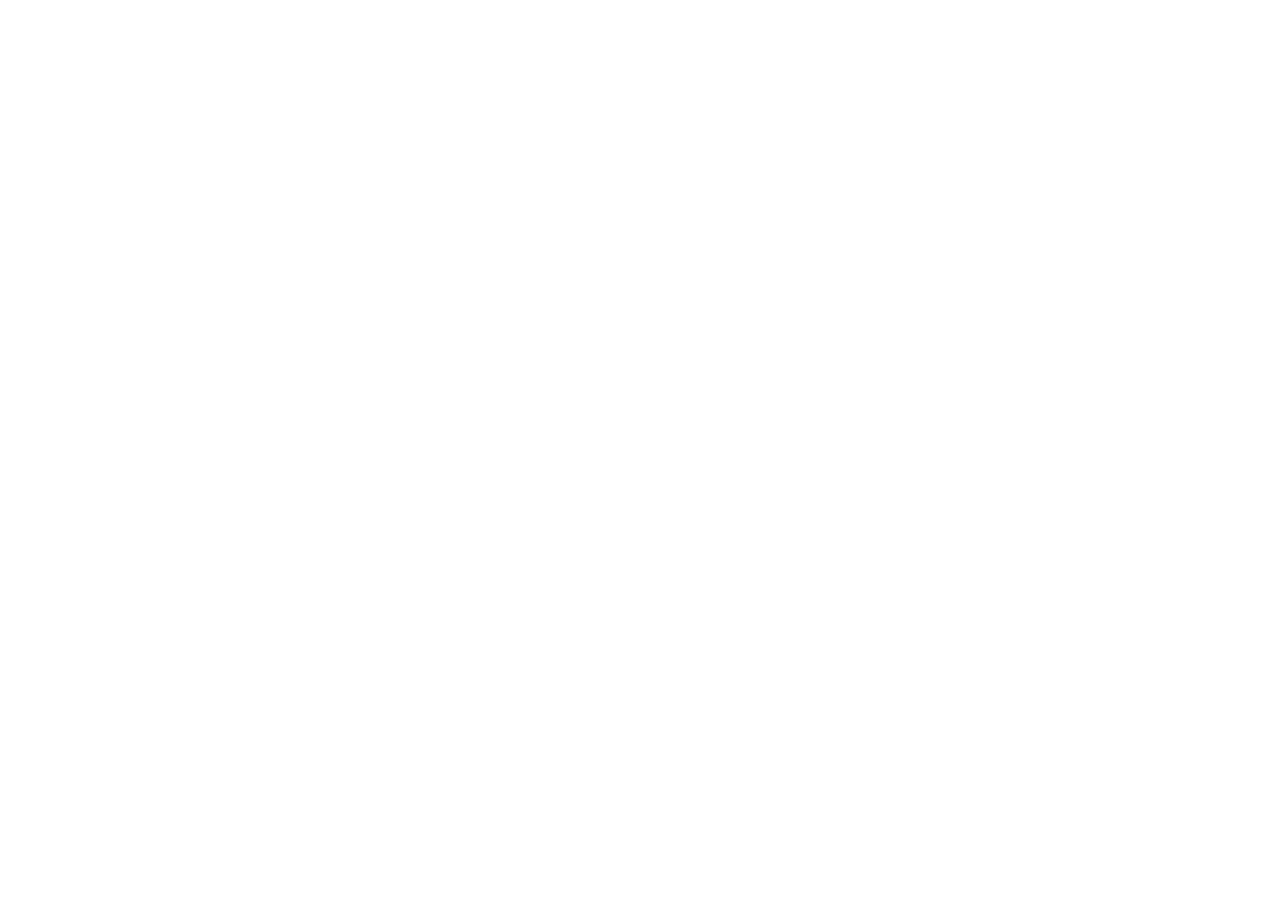
==== asset/html/connexion.html @ 12020553 "Inclusion de Bootstrap dans toutes les pages" ====
<!DOCTYPE html>
<html lang="fr">
<head>
    <meta charset="UTF-8">
    <meta name="viewport" content="width=device-width, initial-scale=1.0">
    <title>Mariage - Lucie Smitz & Nathan Decraye</title>
    <link rel="stylesheet" href="../css/styles.css">
    <link href="https://cdn.jsdelivr.net/npm/bootstrap@5.3.3/dist/css/bootstrap.min.css" rel="stylesheet" integrity="sha384-QWTKZyjpPEjISv5WaRU9OFeRpok6YctnYmDr5pNlyT2bRjXh0JMhjY6hW+ALEwIH" crossorigin="anonymous">
</head>
<body>
    <header>

    </header>
    <main>

    </main>
    <footer>

    </footer>

    <script src="https://cdn.jsdelivr.net/npm/@popperjs/core@2.11.8/dist/umd/popper.min.js" integrity="sha384-I7E8VVD/ismYTF4hNIPjVp/Zjvgyol6VFvRkX/vR+Vc4jQkC+hVqc2pM8ODewa9r" crossorigin="anonymous"></script>
    <script src="https://cdn.jsdelivr.net/npm/bootstrap@5.3.3/dist/js/bootstrap.min.js" integrity="sha384-0pUGZvbkm6XF6gxjEnlmuGrJXVbNuzT9qBBavbLwCsOGabYfZo0T0to5eqruptLy" crossorigin="anonymous"></script>
</body>
</html>
---- asset/css/styles.css ----
*::before::after{
    box-sizing: border-box;
    margin: 0;
    padding: 0;
}
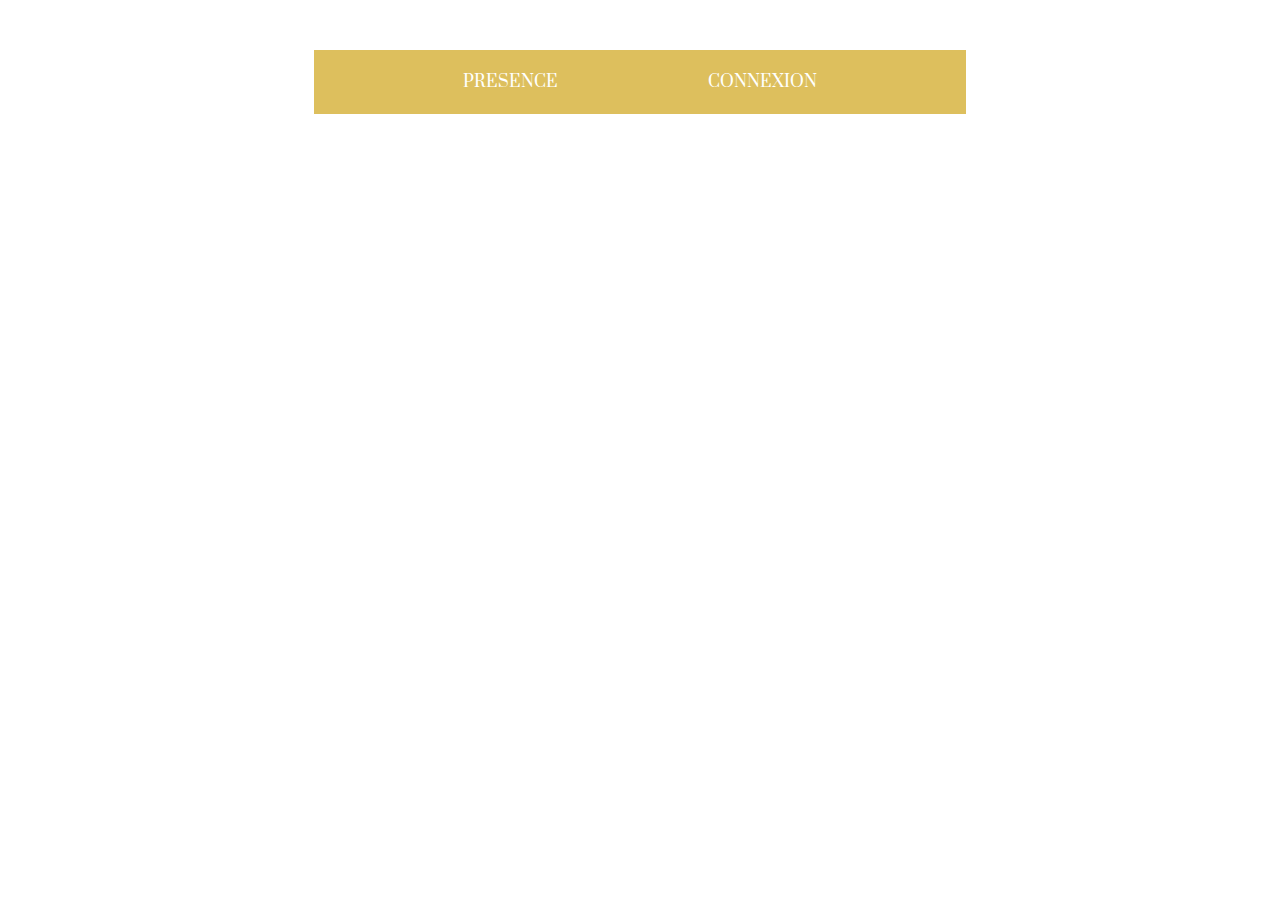
==== commit 3b4f1530: "Ajout de la page d'informations" ====
--- a/asset/html/connexion.html
+++ b/asset/html/connexion.html
@@ -4,12 +4,35 @@
     <meta charset="UTF-8">
     <meta name="viewport" content="width=device-width, initial-scale=1.0">
     <title>Mariage - Lucie Smitz & Nathan Decraye</title>
-    <link rel="stylesheet" href="../css/styles.css">
+    <link rel="preconnect" href="https://fonts.googleapis.com">
+    <link rel="preconnect" href="https://fonts.gstatic.com" crossorigin>
+    <link href="https://fonts.googleapis.com/css2?family=Mulish:ital,wght@0,200..1000;1,200..1000&display=swap" rel="stylesheet">
     <link href="https://cdn.jsdelivr.net/npm/bootstrap@5.3.3/dist/css/bootstrap.min.css" rel="stylesheet" integrity="sha384-QWTKZyjpPEjISv5WaRU9OFeRpok6YctnYmDr5pNlyT2bRjXh0JMhjY6hW+ALEwIH" crossorigin="anonymous">
+    <link rel="preconnect" href="https://fonts.googleapis.com">
+    <link rel="preconnect" href="https://fonts.gstatic.com" crossorigin>
+    <link href="https://fonts.googleapis.com/css2?family=Prata&display=swap" rel="stylesheet">
+    <link rel="stylesheet" href="../css/connexion.css">
 </head>
 <body>
     <header>
-
+        <section>
+            <div class="row">
+                <div class="col-2 offset-1"></div>
+                <div class="col-6 offset-3">
+                    <nav>
+                        <ul>
+                            <li>
+                                <a href="presence.html" title="lien vers la page de présence">PRESENCE</a>
+                            </li>
+                            <li>
+                                <a href="connexion.html" title="lien vers la page de connexion">CONNEXION</a>
+                            </li>
+                        </ul>
+                    </nav>
+                </div>
+                
+            </div>
+        </section>
     </header>
     <main>
 
--- a/asset/css/connexion.css
+++ b/asset/css/connexion.css
@@ -0,0 +1,48 @@
+/* GLOBAL */
+*::before::after{
+    box-sizing: border-box;
+    margin: 0;
+    padding: 0;
+}
+
+body{
+    font-family: "Prata", serif;
+}
+
+/* COULEURS */
+:root{
+    --or: #DDBF5D;
+    --noir: #000;
+    --blanc: #fff;
+}
+
+
+/* HEADER */
+header {
+    width: 100%;
+    height: 400px;
+    background-image: url(../img/bg_header.jpg);
+    background-size: cover;
+}
+
+.col-6{
+    display: flex;
+    align-items: center;
+    justify-content: center;
+    margin: 50px 0;
+    padding: 20px;
+    background-color: var(--or);
+}
+
+nav ul {
+    list-style-type: none;
+    display: flex;
+    gap: 150px; /* Ajustez cette valeur pour définir l'espace entre les liens */
+    padding: 0;
+    margin: 0;
+}
+
+nav a {
+    color: var(--blanc);
+    text-decoration: none;
+}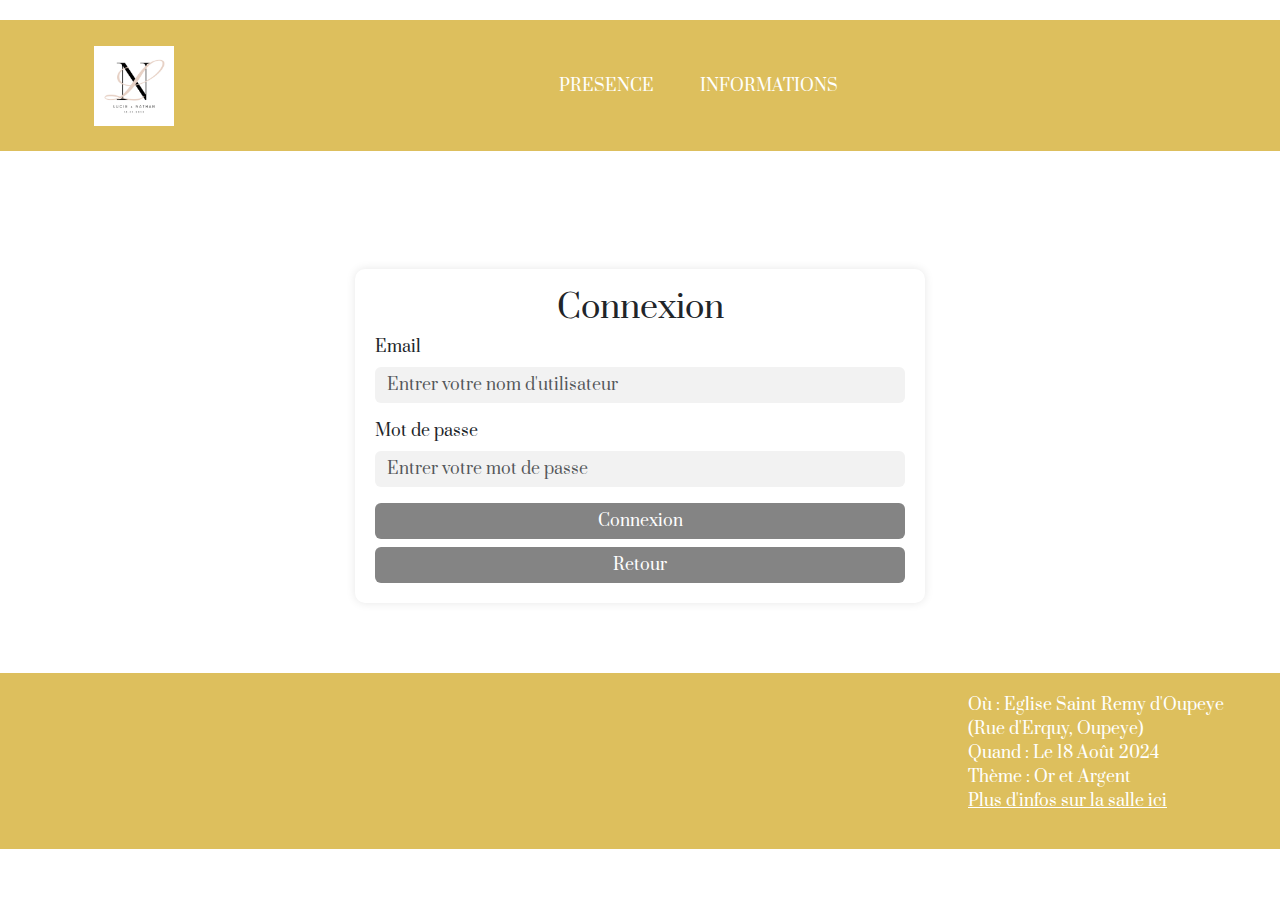
==== commit cc582773: "Finalisation du site" ====
--- a/asset/html/connexion.html
+++ b/asset/html/connexion.html
@@ -15,32 +15,70 @@
 </head>
 <body>
     <header>
-        <section>
-            <div class="row">
-                <div class="col-2 offset-1"></div>
-                <div class="col-6 offset-3">
-                    <nav>
-                        <ul>
-                            <li>
-                                <a href="presence.html" title="lien vers la page de présence">PRESENCE</a>
+        <div class="container">
+            <nav class="navbar navbar-expand-lg bg-body-tertiary">
+                <div class="container-fluid justify-content-center">
+                    <a class="navbar-brand" href="../../index.html">
+                        <img src="../img/logo_mariage.png" alt="Logo" width="80" height="80" class="d-inline-block align-text-top">
+                    </a>
+                    <button class="navbar-toggler" type="button" data-bs-toggle="collapse" data-bs-target="#navbarNav"
+                        aria-controls="navbarNav" aria-expanded="false" aria-label="Toggle navigation">
+                        <span class="navbar-toggler-icon"></span>
+                    </button>
+                    <div class="collapse navbar-collapse justify-content-center" id="navbarNav">
+                        <ul class="navbar-nav">
+                            <li class="nav-item">
+                                <a href="presence.html" class="nav-link">PRESENCE</a>
                             </li>
-                            <li>
-                                <a href="connexion.html" title="lien vers la page de connexion">CONNEXION</a>
+                            <li class="nav-item">
+                                <a href="infos.html" class="nav-link">INFORMATIONS</a>
                             </li>
                         </ul>
-                    </nav>
+                    </div>
                 </div>
-                
+            </nav>
+        </div>
+    </header>  
+    <section>
+        <div class="container mt-5">
+            <div class="row justify-content-center">
+                <div class="col-md-6">
+                    <h2 class="text-center">Connexion</h2>
+                    <form action="https://www.w3schools.com/action_page.php">
+                        <div class="mb-3">
+                            <label for="username" class="form-label">Email</label>
+                            <input type="text" class="form-control" id="username"
+                                placeholder="Entrer votre nom d'utilisateur">
+                        </div>
+                        <div class="mb-3">
+                            <label for="password" class="form-label">Mot de passe</label>
+                            <input type="password" class="form-control" id="password"
+                                placeholder="Entrer votre mot de passe">
+                        </div>
+                        <div class="d-grid gap-2">
+                            <button type="button" class="btn btn-primary"
+                                onclick="location.href='presence.html'">Connexion</button>
+                            <button type="button" class="btn btn-secondary"
+                                onclick="location.href='../../index.html'">Retour</button>
+                        </div>
+                    </form>
+                </div>
             </div>
-        </section>
-    </header>
-    <main>
+        </div>
 
-    </main>
+    </section>
     <footer>
-
+        <div class="row">
+            <div class="col-3 offset-9">
+                <p>
+                    Où : Eglise Saint Remy d'Oupeye (Rue d'Erquy, Oupeye) <br>
+                    Quand : Le 18 Août 2024 <br>
+                    Thème : Or et Argent <br>
+                    <a href="https://www.domaineduchateaudefreux.be/salles/salle-hermes-grande-capacite/">Plus d'infos sur la salle ici</a>
+                </p>
+            </div>
+        </div>
     </footer>
-
     <script src="https://cdn.jsdelivr.net/npm/@popperjs/core@2.11.8/dist/umd/popper.min.js" integrity="sha384-I7E8VVD/ismYTF4hNIPjVp/Zjvgyol6VFvRkX/vR+Vc4jQkC+hVqc2pM8ODewa9r" crossorigin="anonymous"></script>
     <script src="https://cdn.jsdelivr.net/npm/bootstrap@5.3.3/dist/js/bootstrap.min.js" integrity="sha384-0pUGZvbkm6XF6gxjEnlmuGrJXVbNuzT9qBBavbLwCsOGabYfZo0T0to5eqruptLy" crossorigin="anonymous"></script>
 </body>
--- a/asset/css/connexion.css
+++ b/asset/css/connexion.css
@@ -1,48 +1,120 @@
 /* GLOBAL */
-*::before::after{
+*::before, *::after {
     box-sizing: border-box;
     margin: 0;
     padding: 0;
 }
 
-body{
+body {
     font-family: "Prata", serif;
+    /* overflow: hidden; */
 }
 
 /* COULEURS */
-:root{
+:root {
     --or: #DDBF5D;
     --noir: #000;
     --blanc: #fff;
 }
 
-
 /* HEADER */
 header {
-    width: 100%;
-    height: 400px;
-    background-image: url(../img/bg_header.jpg);
-    background-size: cover;
-}
-
-.col-6{
     display: flex;
     align-items: center;
     justify-content: center;
-    margin: 50px 0;
+    margin: 20px 0;
     padding: 20px;
     background-color: var(--or);
+}
+
+.navbar {
+    background-color: var(--or) !important;
+    padding: 0; /* Ajouté pour enlever les marges et remplissages par défaut */
+}
+
+nav {
+    display: flex;
+    align-items: center;
+}
+
+nav a img {
+    margin-right: 20px; /* Ajustez cette valeur pour l'espacement entre le logo et les liens */
 }
 
 nav ul {
     list-style-type: none;
     display: flex;
-    gap: 150px; /* Ajustez cette valeur pour définir l'espace entre les liens */
+    gap: 30px; /* Ajustez cette valeur pour définir l'espace entre les liens */
     padding: 0;
     margin: 0;
 }
 
 nav a {
+    color: var(--blanc) !important;
+    text-decoration: none;
+}
+
+/* SECTION */
+section {
+    display: flex;
+    width: 100%;
+    height: auto;
+    padding: 50px 0;
+}
+
+/* FORMULAIRE DE CONNEXION */
+.col-md-6 {
+    background-color: #ffffff;
+    /* Couleur de fond du formulaire */
+    padding: 20px;
+    border-radius: 10px;
+    box-shadow: 0px 0px 10px rgba(0, 0, 0, 0.1);
+    /* Ombre légère */
+}
+
+.form-label {
+    color: var(--text-color);
+    /* Couleur du texte des labels */
+}
+
+.form-control {
+    background-color: #f2f2f2;
+    /* Couleur de fond des inputs */
+    border: none;
+}
+
+.btn-primary {
+    background-color:#848484 !important;
+    /* Couleur de fond du bouton principal */
+    border: none;
+}
+
+.btn-primary:hover {
+    background-color: var(--secondary-color) !important;
+    /* Couleur de fond du bouton principal au survol */
+}
+
+.btn-secondary {
+    background-color: #848484;
+    /* Couleur de fond du bouton secondaire */
+    border: none;
+}
+
+.btn-secondary:hover {
+    background-color: #adb5bd;
+    /* Couleur de fond du bouton secondaire au survol */
+}
+
+/* FOOTER */
+footer{
+    background-color:var(--or);
+    padding: 20px;
+    margin: 20px 0;
+}
+
+div p{
     color: var(--blanc);
-    text-decoration: none;
+}
+div a{
+    color: var(--blanc);
 }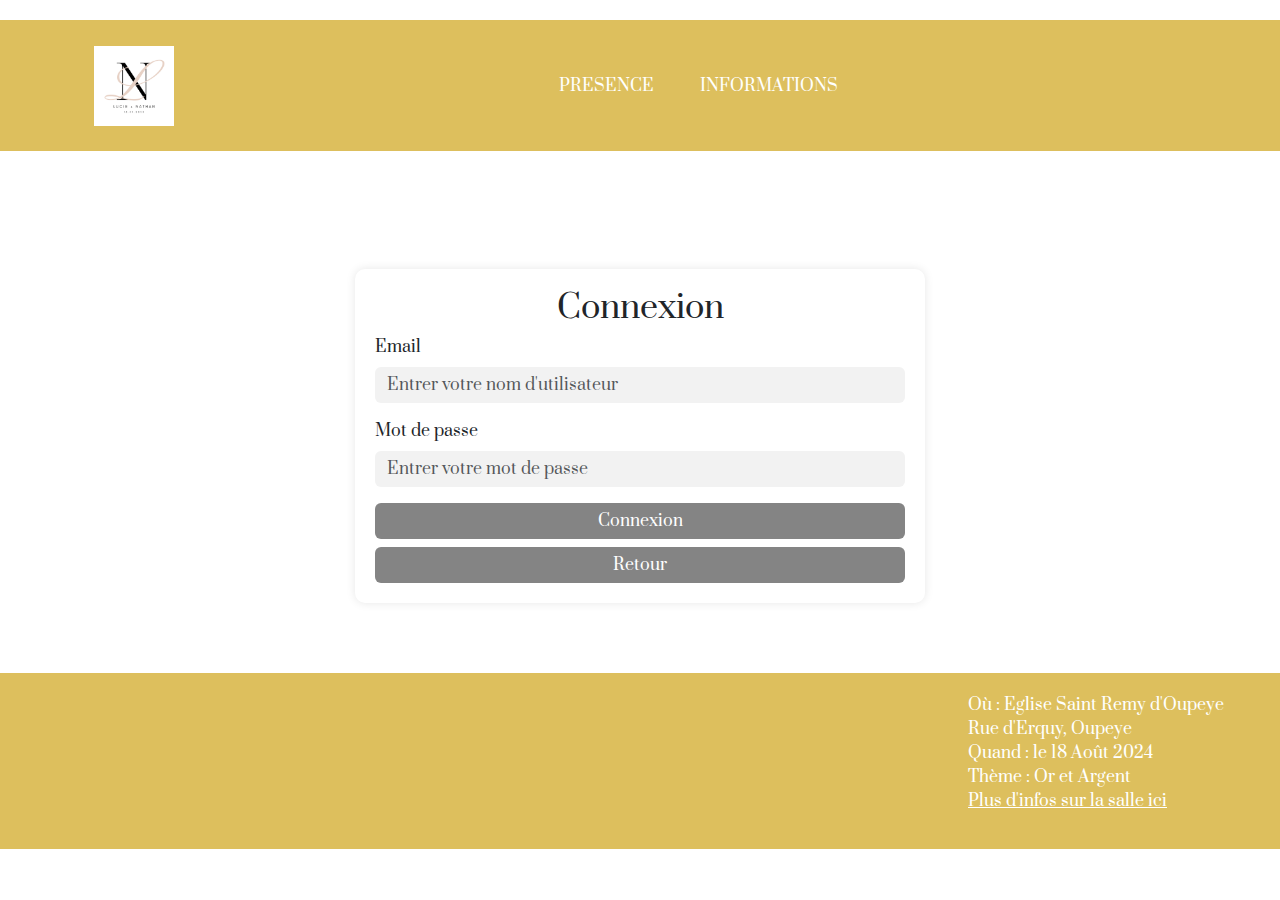
==== commit a5803e97: "Correction orthographe" ====
--- a/asset/html/connexion.html
+++ b/asset/html/connexion.html
@@ -71,10 +71,10 @@
         <div class="row">
             <div class="col-3 offset-9">
                 <p>
-                    Où : Eglise Saint Remy d'Oupeye (Rue d'Erquy, Oupeye) <br>
-                    Quand : Le 18 Août 2024 <br>
+                    Où : Eglise Saint Remy d'Oupeye <br> Rue d'Erquy, Oupeye <br>
+                    Quand : le 18 Août 2024 <br>
                     Thème : Or et Argent <br>
-                    <a href="https://www.domaineduchateaudefreux.be/salles/salle-hermes-grande-capacite/">Plus d'infos sur la salle ici</a>
+                    <a href="https://www.domaineduchateaudefreux.be/salles/salle-hermes-grande-capacite/" target="_blank">Plus d'infos sur la salle ici</a>
                 </p>
             </div>
         </div>
